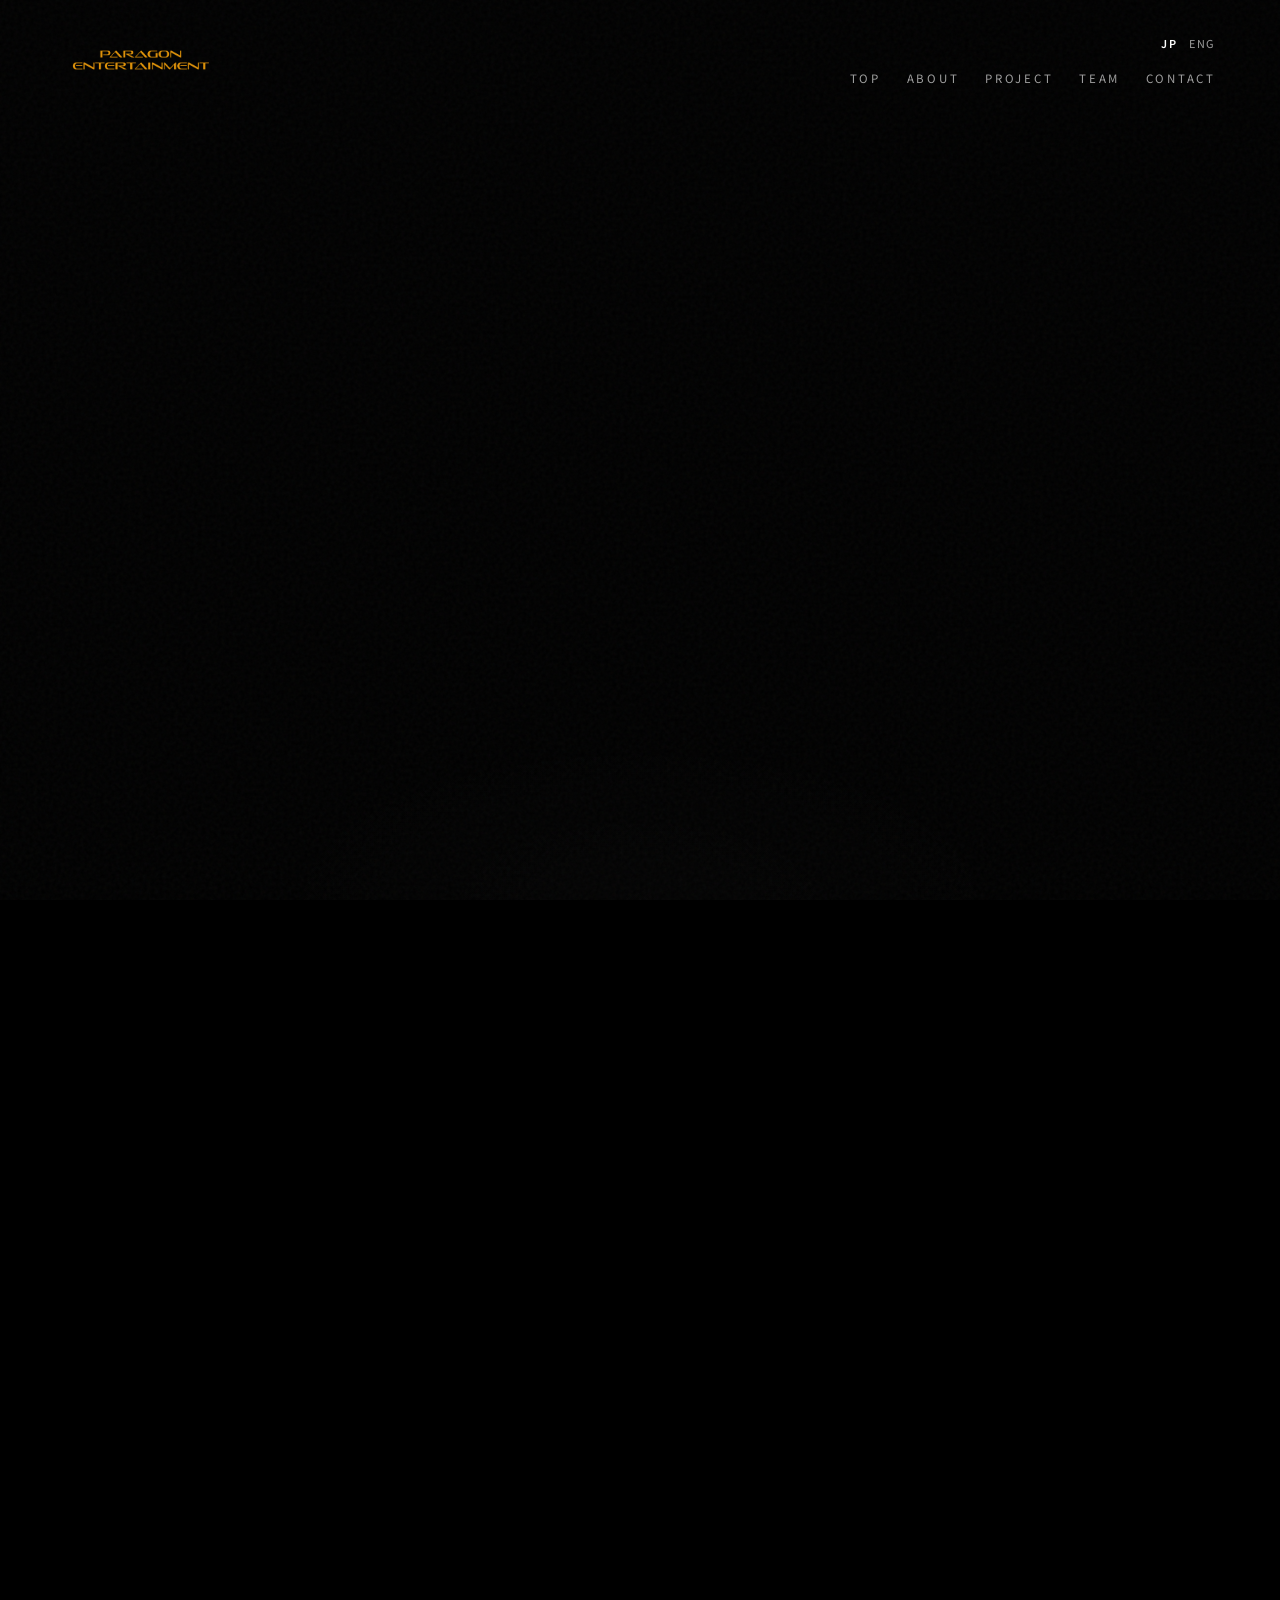
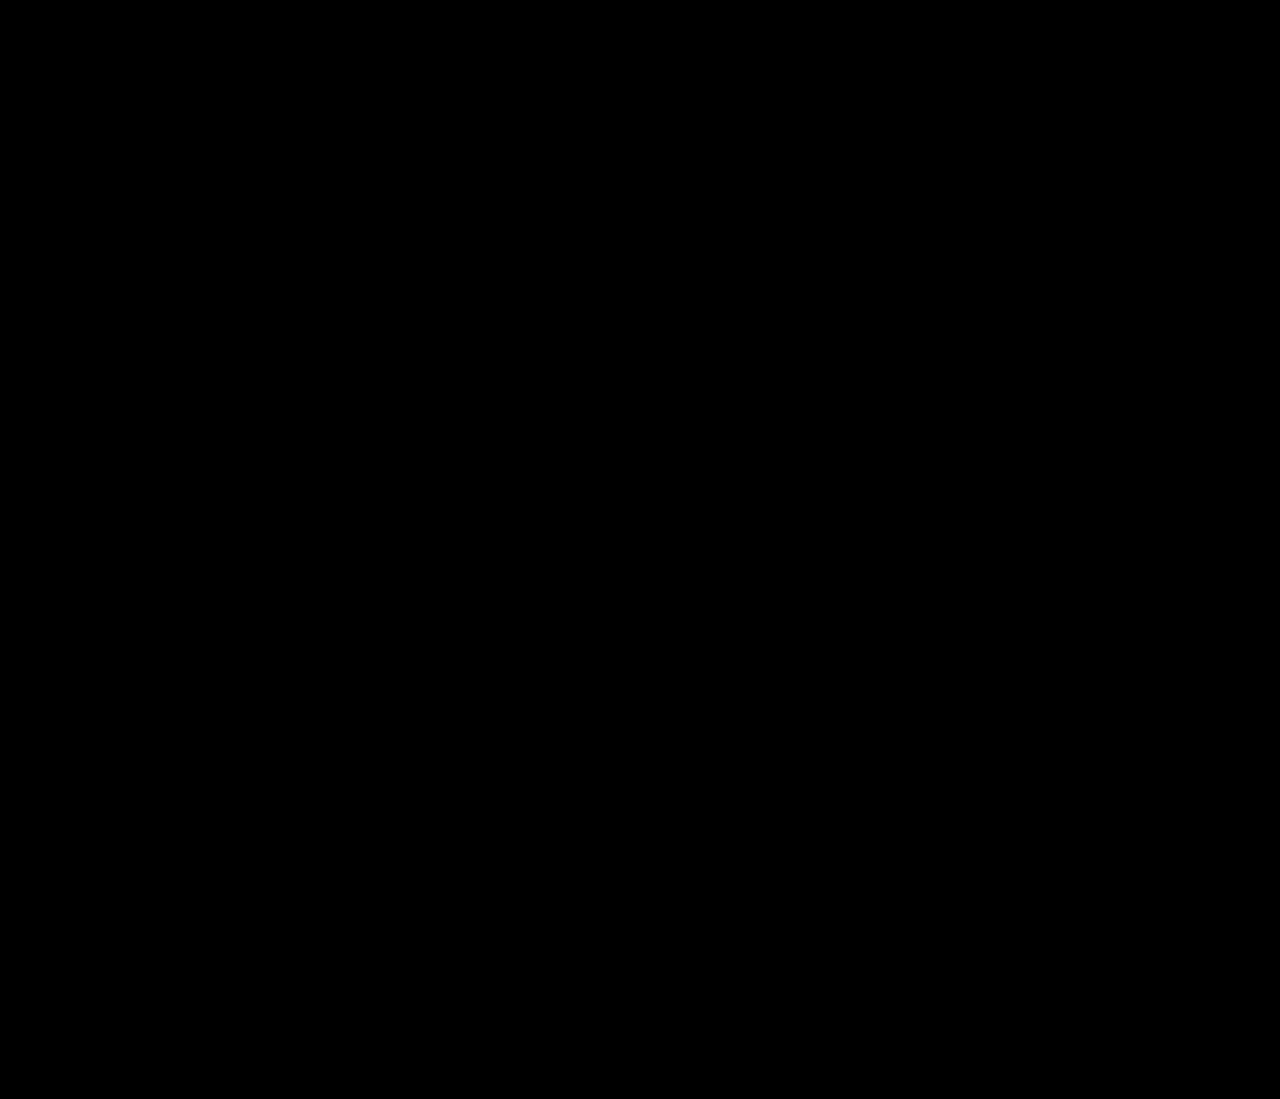
==== about/index.html @ efb9c25d "update website content" ====
<!DOCTYPE html>
<html lang="ja" data-lang="ja">
<head>
  <meta charset="UTF-8" />
  <meta name="viewport" content="width=device-width, initial-scale=1.0" />
  <link rel="canonical" href="https://paragon-entertainment.jp/about" />
  <title>About the Studio | Paragon Entertainment—IP Strategy, Philosophy &amp; Global Expansion</title>
  <meta name="description" content="How Paragon Entertainment structures IP ownership, format development, and international expansion—a Japan-rooted IP studio built for investors, co-producers, and global media partners." />
  <meta name="keywords" content="IP studio, global entertainment, Japan content, reality show format, media production, Paragon Entertainment, company profile" />
  <meta name="robots" content="index, follow" />
  <meta property="og:type" content="website" />
  <meta property="og:site_name" content="Paragon Entertainment" />
  <meta property="og:title" content="About Paragon Entertainment | IP Studio Strategy &amp; Operations" />
  <meta property="og:description" content="IP ownership, format development, and international expansion from a Tokyo IP studio engineered for global entertainment partners and investors." />
  <meta property="og:url" content="https://paragon-entertainment.jp/about" />
  <meta property="og:image" content="https://paragon-entertainment.jp/og-image.png" />
  <meta property="og:image:alt" content="Paragon Entertainment — brand mark" />
  <meta property="og:locale" content="ja_JP" />
  <meta name="twitter:card" content="summary_large_image" />
  <meta name="twitter:title" content="About Paragon Entertainment | IP Studio Strategy" />
  <meta name="twitter:description" content="IP ownership, format development, and international expansion from a Tokyo studio for global entertainment partners." />
  <meta name="twitter:image" content="https://paragon-entertainment.jp/og-image.png" />
  <link rel="icon" href="/favicon.ico" sizes="any" />
  <link rel="shortcut icon" href="/favicon.ico" />
  <link rel="icon" href="/favicon-32.png" sizes="32x32" type="image/png" />
  <link rel="icon" href="/favicon-16.png" sizes="16x16" type="image/png" />
  <link rel="icon" href="/favicon.png" sizes="96x96" type="image/png" />
  <link rel="apple-touch-icon" href="/apple-touch-icon.png" sizes="180x180" />
  <link rel="apple-touch-icon" href="/apple-touch-icon.png" />
  <link rel="apple-touch-icon-precomposed" href="/apple-touch-icon-precomposed.png" />
  <link rel="manifest" href="/site.webmanifest" />
  <meta name="theme-color" content="#000000" />
  <meta name="msapplication-TileColor" content="#000000" />
  <link rel="preconnect" href="https://fonts.googleapis.com" />
  <link rel="preconnect" href="https://fonts.gstatic.com" crossorigin />
  <link rel="preload" as="style" href="https://fonts.googleapis.com/css2?family=Noto+Sans+JP:wght@300;400;500;600;700&amp;family=Syne:wght@500;600;700;800&amp;display=swap" />
  <link href="https://fonts.googleapis.com/css2?family=Noto+Sans+JP:wght@300;400;500;600;700&family=Syne:wght@500;600;700;800&display=swap" rel="stylesheet" />
  <script type="application/ld+json">
    {"@context":"https://schema.org","@type":"Organization","name":"Paragon Entertainment","legalName":"Paragon Entertainment Inc.","url":"https://paragon-entertainment.jp/","logo":"https://paragon-entertainment.jp/solo-house-logo.png","sameAs":[]}
  </script>
  <script>
    (function () {
      if (window.matchMedia("(prefers-reduced-motion: reduce)").matches) {
        document.documentElement.classList.add("no-motion");
      }
    })();
  </script>
  <link rel="stylesheet" href="../site.css" />
  <script defer src="../site.js"></script>
</head>
<body>
  <header>
    <a href="/" class="logo" aria-label="Paragon Entertainment">
      <img
        src="/paragon-logo-header.png"
        alt="Paragon Entertainment"
        class="logo-img"
        width="240"
        height="100"
        loading="eager"
        decoding="async"
      />
    </a>
    <div class="header-tools">
      <div class="header-tools__row header-tools__row--lang">
        <div class="lang-switch" role="group" aria-label="Language">
          <button type="button" class="lang-btn is-active" id="langJa" data-set-lang="ja">JP</button>
          <button type="button" class="lang-btn" id="langEn" data-set-lang="en">ENG</button>
        </div>
      </div>
      <div class="header-tools__row header-tools__row--nav">
        <button type="button" class="nav-toggle" id="navToggle" aria-expanded="false" aria-controls="siteNav" aria-label="Open menu">Menu</button>
        <nav id="siteNav" aria-label="Main">
          <ul>
            <li><a href="/">Top</a></li>
            <li><a href="/about">About</a></li>
            <li><a href="/project">Project</a></li>
            <li><a href="/team">Team</a></li>
            <li><a href="/contact">Contact</a></li>
          </ul>
        </nav>
      </div>
    </div>
  </header>
  <main>
    <section id="about" aria-labelledby="about-heading">
      <h1 id="about-heading" class="display block-title reveal">About</h1>
      <div class="section-rule" aria-hidden="true"></div>

      <div class="about-stack reveal-stagger">
        <div class="prose reveal-item">
          <div class="i18n-ja">
            <p>
              Paragon Entertainmentは、日本発のコンテンツIPを世界に展開することを目的としたIPスタジオです。リアリティ番組を中心に、企画・制作・配信・フォーマット展開までを一貫して行い、グローバル市場において競争力を持つIPの創出を目指しています。
            </p>
            <p>
              従来の制作会社とは異なり、単発の番組制作ではなく、長期的に価値を持つIPの開発・保有・展開までを前提とした事業構造を採用しています。
            </p>
          </div>
          <div class="i18n-en">
            <p>
              Headquartered in Tokyo, we stage for a global audience. From concept through production, delivery, and format licensing, we build IP that can win internationally—not disposable shows, but assets engineered to compound.
            </p>
            <p>
              We are not a conventional production shop. Our model assumes ownership, longevity, and expansion from day one.
            </p>
          </div>
        </div>

        <div class="about-chunk reveal-item">
          <h2>Name</h2>
          <div class="prose">
            <p class="i18n-ja">
              “Paragon”とは、模範・理想・最高基準を意味する言葉です。私たちは、単にコンテンツを制作するのではなく、そのクオリティ・構造・体験において、グローバル市場で通用する“基準そのもの”を定義する存在でありたいと考えています。
            </p>
            <p class="i18n-en">
              Paragon is the benchmark—the line others measure against. We don’t just commission hours; we architect quality, structure, and experience until the work itself becomes the reference point.
            </p>
          </div>
        </div>

        <div class="about-chunk reveal-item">
          <h2>Background</h2>
          <div class="prose">
            <p class="i18n-ja">
              これまで日本は、アニメや漫画といった非実写領域において、世界的に影響力のあるIPを数多く生み出してきました。一方で近年、グローバルの実写コンテンツ市場では、リアリティ番組やドラマの分野において、新たな競争軸が生まれています。特に、フォーマット設計・映像クオリティ・キャスティング・ストーリーテリングの観点で、コンテンツはより精緻に設計され、世界市場を前提とした形で進化しています。私たちはまず、その成功要因を徹底的に分析し、コンテンツの“構造”として理解することから始めます。
            </p>
            <p class="i18n-en">
              Japan’s gravitational pull in anime and manga is undisputed. The next chapter is live-action and unscripted—where format craft, cinematic execution, casting, and narrative design are tuned for a borderless market. We start by reverse-engineering success until it reads as structure we can rebuild—not copy.
            </p>
          </div>
        </div>

        <div class="about-chunk reveal-item">
          <h2>Philosophy</h2>
          <div class="prose">
            <p class="i18n-ja">
              模倣ではなく、再構築。優れたコンテンツの構造を理解し、それを日本のクリエイティブ・文化・美意識と融合させ、新しい価値として再設計する。そのプロセスを通じて、これまでにないIPを創出していきます。
            </p>
            <p class="i18n-en">
              Not mimicry—reconstruction. We decode the architecture of what works, fuse it with Japanese creative instinct, and reissue it as something new. That loop is how we mint IP that didn’t exist yesterday.
            </p>
          </div>
        </div>

        <div class="about-chunk reveal-item">
          <h2>Business</h2>
          <ul class="biz-list i18n-ja">
            <li>コンテンツIPの企画・開発</li>
            <li>映像・番組の制作（リアリティ／ドラマ）</li>
            <li>デジタル配信（YouTube／SNS／プラットフォーム）</li>
            <li>フォーマットの海外展開・ライセンス</li>
            <li>スポンサーおよびブランドとの連携</li>
          </ul>
          <ul class="biz-list i18n-en">
            <li>IP development &amp; creative strategy</li>
            <li>Production—reality &amp; scripted</li>
            <li>Digital distribution (YouTube, social, platforms)</li>
            <li>Format sales &amp; international licensing</li>
            <li>Brand &amp; sponsor integrations</li>
          </ul>
          <div class="prose prose-gap">
            <p class="i18n-ja">IPの創出から収益化までを一体として設計することで、持続的な価値を生み出します。</p>
            <p class="i18n-en">We wire creation to monetization in one system—so value doesn’t evaporate after the credits.</p>
          </div>
        </div>

        <div class="about-chunk reveal-item">
          <h2>Company</h2>
          <div class="company-lines i18n-ja">
            <p>会社名：Paragon Entertainment株式会社</p>
            <p>設立：2026年4月</p>
            <p>代表取締役：倉岡利樹</p>
            <p>所在地：〒150-0002</p>
            <p>東京都渋谷区渋谷３丁目２６−１１ サジェス渋谷</p>
            <p>制作パートナー：株式会社覇道</p>
          </div>
          <div class="company-lines i18n-en">
            <p>Legal name: Paragon Entertainment Inc.</p>
            <p>Founded: April 2026</p>
            <p>CEO: Toshiki Kuraoka</p>
            <p>Postal code: 150-0002</p>
            <p>Address: 3-26-11 Shibuya, Sagesse Shibuya, Shibuya-ku, Tokyo</p>
            <p>Production partner: Hadou Inc.</p>
          </div>
          <div class="prose prose-gap">
            <p class="i18n-ja">※本スタジオは、制作機能を半内製化し外部と連携しながら、IPの企画・戦略・価値設計を中核として運営されます。</p>
            <p class="i18n-en">※The studio is IP-led—strategy and value design at the core, with hybrid production and trusted partners on execution.</p>
          </div>
        </div>

        <div class="about-chunk reveal-item">
          <h2>Vision</h2>
          <p class="vision-en">We build global IP from Japan</p>
          <div class="prose">
            <p class="i18n-ja">
              日本から、世界へ。コンテンツIPを通じて、グローバル市場に新しい価値と体験を創出する。そして、次の時代のコンテンツの在り方を更新していきます。
            </p>
            <p class="i18n-en">
              From Japan outward—new value and new experiences through IP. We’re here to reset what premium entertainment looks like in the next era.
            </p>
          </div>
        </div>
      </div>
    </section>
  </main>

  <footer class="reveal">
    <div class="footer-col">
      <div class="footer-brand">
        <img
          src="/paragon-logo-footer.png"
          alt="Paragon Entertainment"
          class="footer-brand-logo"
          width="520"
          height="216"
          loading="lazy"
          decoding="async"
        />
      </div>
      <div class="footer-meta i18n-ja">
        <p>Paragon Entertainment株式会社</p>
        <p>代表取締役　倉岡利樹</p>
        <p>東京都渋谷区渋谷３丁目２６−１１ サジェス渋谷</p>
      </div>
      <div class="footer-meta i18n-en">
        <p>Paragon Entertainment Inc.</p>
        <p>CEO Toshiki Kuraoka</p>
        <p>3-26-11 Shibuya, Sagesse Shibuya, Shibuya-ku, Tokyo</p>
      </div>
      <div class="footer-row footer-row--copyright">
        <span class="i18n-ja">© Paragon Entertainment. All Rights Reserved.</span>
        <span class="i18n-en">© Paragon Entertainment. All Rights Reserved.</span>
      </div>
    </div>
  </footer>
</body>
</html>
---- site.css ----
@import url("/assets/site.css");
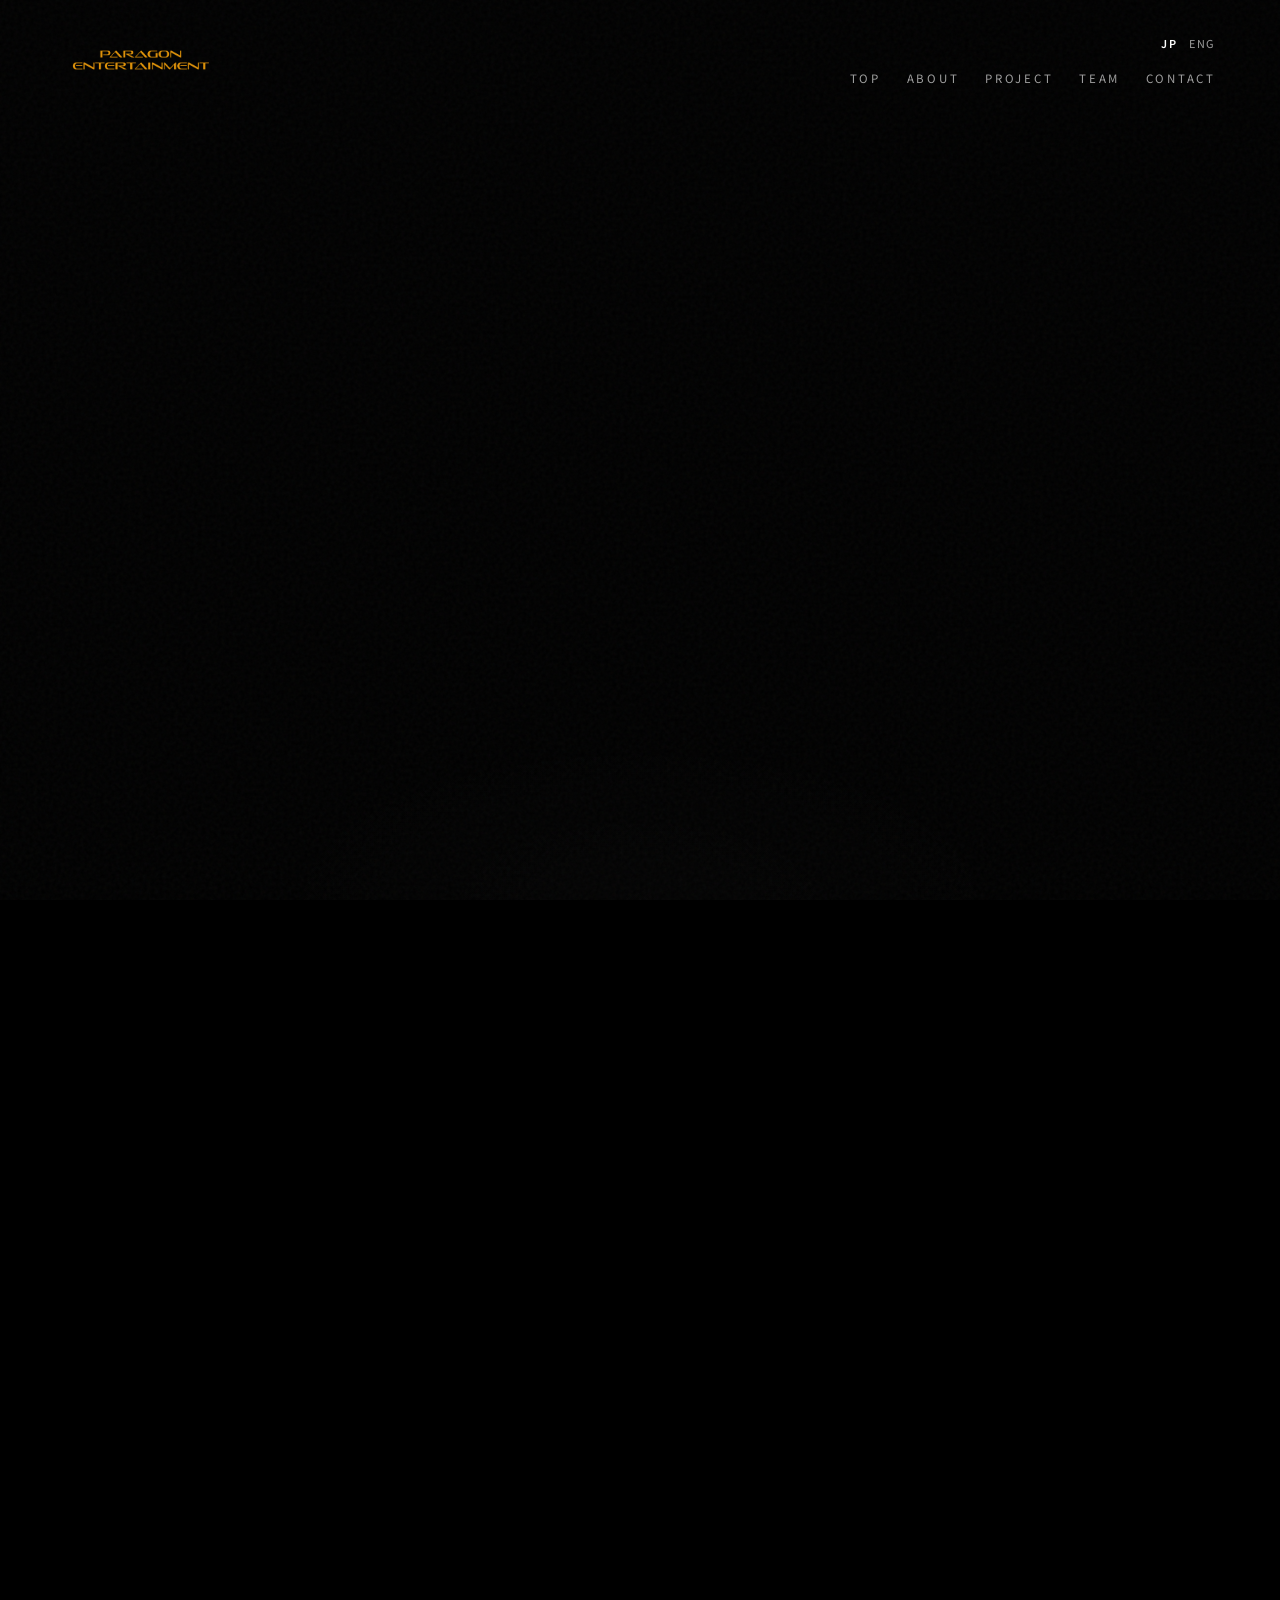
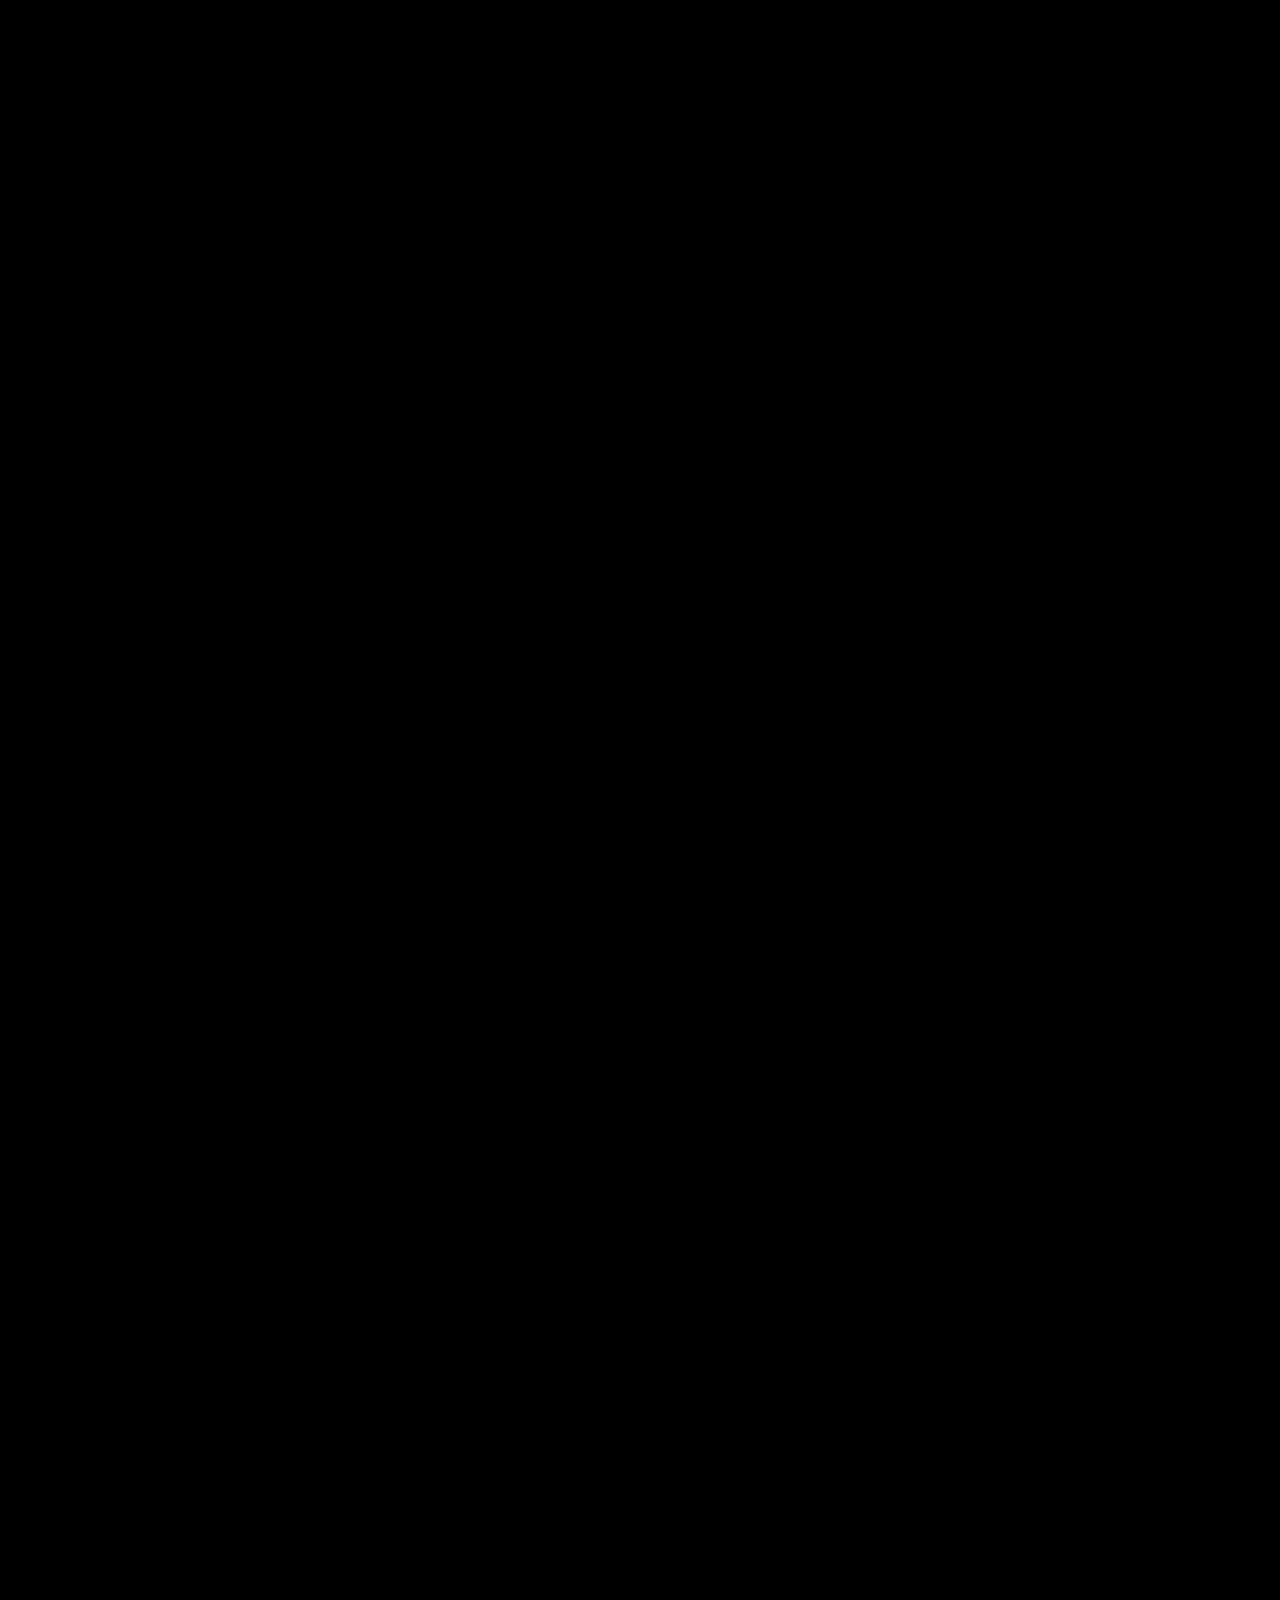
==== commit 4789a63e: "update website content" ====
--- a/about/index.html
+++ b/about/index.html
@@ -20,15 +20,15 @@
   <meta name="twitter:title" content="About Paragon Entertainment | IP Studio Strategy" />
   <meta name="twitter:description" content="IP ownership, format development, and international expansion from a Tokyo studio for global entertainment partners." />
   <meta name="twitter:image" content="https://paragon-entertainment.jp/og-image.png" />
-  <link rel="icon" href="/favicon.ico" sizes="any" />
-  <link rel="shortcut icon" href="/favicon.ico" />
-  <link rel="icon" href="/favicon-32.png" sizes="32x32" type="image/png" />
-  <link rel="icon" href="/favicon-16.png" sizes="16x16" type="image/png" />
-  <link rel="icon" href="/favicon.png" sizes="96x96" type="image/png" />
-  <link rel="apple-touch-icon" href="/apple-touch-icon.png" sizes="180x180" />
-  <link rel="apple-touch-icon" href="/apple-touch-icon.png" />
-  <link rel="apple-touch-icon-precomposed" href="/apple-touch-icon-precomposed.png" />
-  <link rel="manifest" href="/site.webmanifest" />
+  <link rel="icon" href="/favicon.ico?v=20260328t4" sizes="any" />
+  <link rel="shortcut icon" href="/favicon.ico?v=20260328t4" />
+  <link rel="icon" href="/favicon-32.png?v=20260328t4" sizes="32x32" type="image/png" />
+  <link rel="icon" href="/favicon-16.png?v=20260328t4" sizes="16x16" type="image/png" />
+  <link rel="icon" href="/favicon.png?v=20260328t4" sizes="96x96" type="image/png" />
+  <link rel="apple-touch-icon" href="/apple-touch-icon.png?v=20260328t4" sizes="180x180" />
+  <link rel="apple-touch-icon" href="/apple-touch-icon.png?v=20260328t4" />
+  <link rel="apple-touch-icon-precomposed" href="/apple-touch-icon-precomposed.png?v=20260328t4" />
+  <link rel="manifest" href="/site.webmanifest?v=20260328t4" />
   <meta name="theme-color" content="#000000" />
   <meta name="msapplication-TileColor" content="#000000" />
   <link rel="preconnect" href="https://fonts.googleapis.com" />
@@ -91,18 +91,24 @@
         <div class="prose reveal-item">
           <div class="i18n-ja">
             <p>
-              Paragon Entertainmentは、日本発のコンテンツIPを世界に展開することを目的としたIPスタジオです。リアリティ番組を中心に、企画・制作・配信・フォーマット展開までを一貫して行い、グローバル市場において競争力を持つIPの創出を目指しています。
-            </p>
-            <p>
-              従来の制作会社とは異なり、単発の番組制作ではなく、長期的に価値を持つIPの開発・保有・展開までを前提とした事業構造を採用しています。
+              Paragon Entertainmentは、日本発のIPスタジオとして、映像・番組・デジタルコンテンツを横断しながら、長期的に価値を持つコンテンツIPを企画・制作・展開するスタジオです。私たちは、単に作品をつくるのではなく、人々の感情を動かし、会話を生み、文化として残り続ける「体験」を設計し、持続可能なIPへと育てていきます。
+            </p>
+            <p>
+              グローバルコンテンツ市場が急速に再編される中で、求められているのは単発の話題作ではなく、世界中の視聴者に届き、シリーズとして拡張し、複数の媒体・地域で価値を発揮できるIPです。Paragon Entertainmentは、そのための企画、開発、制作、配信、ライセンス、ブランド連携までを一体で設計し、作品単位ではなくIP単位で事業を構築しています。
+            </p>
+            <p>
+              私たちは、日本から世界へコンテンツを届けるだけでなく、世界のエンターテインメントの水準そのものに新しい基準を提示することを目指しています。表層的な流行を追うのではなく、物語構造、映像表現、キャスティング、感情設計、配信導線までを総合的に捉え、IPとして機能するコンテンツをつくる。それがParagon Entertainmentの役割です。
             </p>
           </div>
           <div class="i18n-en">
             <p>
-              Headquartered in Tokyo, we stage for a global audience. From concept through production, delivery, and format licensing, we build IP that can win internationally—not disposable shows, but assets engineered to compound.
-            </p>
-            <p>
-              We are not a conventional production shop. Our model assumes ownership, longevity, and expansion from day one.
+              Paragon Entertainment is a Japan-born IP studio that plans, produces, and scales content IP across film, television, and digital—built for long-term value. We don’t only make works; we design experiences that move people, spark conversation, and endure as culture, growing into sustainable IP.
+            </p>
+            <p>
+              As the global market reshapes, what wins is rarely a one-off hit—it’s IP that travels, extends in series, and performs across platforms and regions. We wire development, production, distribution, licensing, and brand partnerships as one system, building the business at IP scale, not single-title scale.
+            </p>
+            <p>
+              We aim not only to deliver content from Japan to the world, but to set a new bar for what global entertainment can be. Rather than chasing surface trends, we treat story architecture, visual language, casting, emotional design, and distribution paths as a single IP problem. That is Paragon Entertainment’s role.
             </p>
           </div>
         </div>
@@ -110,36 +116,38 @@
         <div class="about-chunk reveal-item">
           <h2>Name</h2>
           <div class="prose">
-            <p class="i18n-ja">
-              “Paragon”とは、模範・理想・最高基準を意味する言葉です。私たちは、単にコンテンツを制作するのではなく、そのクオリティ・構造・体験において、グローバル市場で通用する“基準そのもの”を定義する存在でありたいと考えています。
-            </p>
-            <p class="i18n-en">
-              Paragon is the benchmark—the line others measure against. We don’t just commission hours; we architect quality, structure, and experience until the work itself becomes the reference point.
-            </p>
+            <p class="i18n-ja">“Paragon”とは、模範・理想・最高基準を意味する言葉です。</p>
+            <p class="i18n-ja">私たちは、単にコンテンツを制作する存在ではなく、そのクオリティ、構造、体験において、世界市場で通用する「基準そのもの」を定義する存在でありたいと考えています。</p>
+            <p class="i18n-ja">この名前には、作品を超えて、次の時代のIPスタジオの在り方を示したいという意思を込めています。</p>
+            <p class="i18n-en"><em>Paragon</em> means a model of excellence—the ideal, the highest standard.</p>
+            <p class="i18n-en">We are not here merely to produce content, but to define, in quality, structure, and experience, the benchmark the world market recognizes.</p>
+            <p class="i18n-en">The name carries our intent to signal what an IP studio should be in the next era—beyond any single work.</p>
           </div>
         </div>
 
         <div class="about-chunk reveal-item">
           <h2>Background</h2>
           <div class="prose">
-            <p class="i18n-ja">
-              これまで日本は、アニメや漫画といった非実写領域において、世界的に影響力のあるIPを数多く生み出してきました。一方で近年、グローバルの実写コンテンツ市場では、リアリティ番組やドラマの分野において、新たな競争軸が生まれています。特に、フォーマット設計・映像クオリティ・キャスティング・ストーリーテリングの観点で、コンテンツはより精緻に設計され、世界市場を前提とした形で進化しています。私たちはまず、その成功要因を徹底的に分析し、コンテンツの“構造”として理解することから始めます。
-            </p>
-            <p class="i18n-en">
-              Japan’s gravitational pull in anime and manga is undisputed. The next chapter is live-action and unscripted—where format craft, cinematic execution, casting, and narrative design are tuned for a borderless market. We start by reverse-engineering success until it reads as structure we can rebuild—not copy.
-            </p>
+            <p class="i18n-ja">これまで日本は、アニメや漫画をはじめとする領域で、世界的な影響力を持つIPを数多く生み出してきました。</p>
+            <p class="i18n-ja">一方で現在、グローバルコンテンツ市場では、映像・番組・デジタルコンテンツの境界を越えながら、より高い没入感と共感を生む体験が求められています。</p>
+            <p class="i18n-ja">特に、フォーマット設計、映像クオリティ、キャスティング、ストーリーテリング、コミュニティ形成、二次展開までを前提に設計された作品が、より長く、より強く市場で機能する時代に入っています。私たちは、その変化を一時的なトレンドとしてではなく、エンターテインメントの構造変化として捉えています。</p>
+            <p class="i18n-ja">Paragon Entertainmentは、世界で支持されるコンテンツの成功要因を徹底的に研究し、その構造を理解した上で、日本のクリエイティブ、文化、美意識と融合させ、新しいIPとして再構築していきます。</p>
+            <p class="i18n-en">Japan has repeatedly created globally influential IP—especially through anime and manga.</p>
+            <p class="i18n-en">Today, audiences expect experiences that cross film, television, and digital—higher immersion, deeper empathy.</p>
+            <p class="i18n-en">Shows engineered from format through image quality, casting, storytelling, community, and secondary expansion now run longer and hit harder. We treat that shift as structural change in entertainment—not a passing trend.</p>
+            <p class="i18n-en">We study what makes globally resonant content work, understand its architecture, then fuse it with Japanese creative craft, culture, and taste—and rebuild it as new IP.</p>
           </div>
         </div>
 
         <div class="about-chunk reveal-item">
           <h2>Philosophy</h2>
           <div class="prose">
-            <p class="i18n-ja">
-              模倣ではなく、再構築。優れたコンテンツの構造を理解し、それを日本のクリエイティブ・文化・美意識と融合させ、新しい価値として再設計する。そのプロセスを通じて、これまでにないIPを創出していきます。
-            </p>
-            <p class="i18n-en">
-              Not mimicry—reconstruction. We decode the architecture of what works, fuse it with Japanese creative instinct, and reissue it as something new. That loop is how we mint IP that didn’t exist yesterday.
-            </p>
+            <p class="i18n-ja">模倣ではなく、再構築。</p>
+            <p class="i18n-ja">優れたコンテンツには、必ず再現可能な構造があります。私たちはその構造を読み解き、人が何に惹かれ、何に熱狂し、どの瞬間に心を動かされるのかを設計し直すことで、新しい価値を生み出します。</p>
+            <p class="i18n-ja">コンテンツを「消費される作品」で終わらせず、継続的に育ち、広がり、事業として機能するIPへと昇華させること。それがParagon Entertainmentの哲学です。</p>
+            <p class="i18n-en">Not mimicry—reconstruction.</p>
+            <p class="i18n-en">Great content carries a reproducible structure. We decode it, then redesign what people fall for, what makes them obsess, and the instants that move them—so new value emerges.</p>
+            <p class="i18n-en">We refuse to stop at disposable consumption. IP should grow, spread, and work as a business. That is our philosophy.</p>
           </div>
         </div>
 
@@ -147,21 +155,21 @@
           <h2>Business</h2>
           <ul class="biz-list i18n-ja">
             <li>コンテンツIPの企画・開発</li>
-            <li>映像・番組の制作（リアリティ／ドラマ）</li>
+            <li>映像・番組の制作（映画／ドラマ／リアリティ）</li>
             <li>デジタル配信（YouTube／SNS／プラットフォーム）</li>
             <li>フォーマットの海外展開・ライセンス</li>
             <li>スポンサーおよびブランドとの連携</li>
           </ul>
           <ul class="biz-list i18n-en">
-            <li>IP development &amp; creative strategy</li>
-            <li>Production—reality &amp; scripted</li>
+            <li>Content IP planning &amp; development</li>
+            <li>Film &amp; television production (features, drama, reality)</li>
             <li>Digital distribution (YouTube, social, platforms)</li>
-            <li>Format sales &amp; international licensing</li>
-            <li>Brand &amp; sponsor integrations</li>
+            <li>International format rollout &amp; licensing</li>
+            <li>Sponsor &amp; brand partnerships</li>
           </ul>
           <div class="prose prose-gap">
-            <p class="i18n-ja">IPの創出から収益化までを一体として設計することで、持続的な価値を生み出します。</p>
-            <p class="i18n-en">We wire creation to monetization in one system—so value doesn’t evaporate after the credits.</p>
+            <p class="i18n-ja">IPの創出から配信、拡張、ライセンス、収益化までを一体で設計することで、単発のヒットではなく、持続的に価値を生むスタジオを目指します。</p>
+            <p class="i18n-en">From creation through delivery, expansion, licensing, and monetization—one integrated design—so we build durable value, not one-off spikes.</p>
           </div>
         </div>
 
@@ -169,35 +177,41 @@
           <h2>Company</h2>
           <div class="company-lines i18n-ja">
             <p>会社名：Paragon Entertainment株式会社</p>
-            <p>設立：2026年4月</p>
+            <p>設立：2026年</p>
             <p>代表取締役：倉岡利樹</p>
             <p>所在地：〒150-0002</p>
-            <p>東京都渋谷区渋谷３丁目２６−１１ サジェス渋谷</p>
+            <p>東京都渋谷区渋谷3丁目26-11 サジェス渋谷</p>
             <p>制作パートナー：株式会社覇道</p>
           </div>
           <div class="company-lines i18n-en">
             <p>Legal name: Paragon Entertainment Inc.</p>
-            <p>Founded: April 2026</p>
+            <p>Founded: 2026</p>
             <p>CEO: Toshiki Kuraoka</p>
             <p>Postal code: 150-0002</p>
-            <p>Address: 3-26-11 Shibuya, Sagesse Shibuya, Shibuya-ku, Tokyo</p>
+            <p>Address: Shibuya 3-26-11, Sagesse Shibuya, Shibuya-ku, Tokyo</p>
             <p>Production partner: Hadou Inc.</p>
           </div>
           <div class="prose prose-gap">
-            <p class="i18n-ja">※本スタジオは、制作機能を半内製化し外部と連携しながら、IPの企画・戦略・価値設計を中核として運営されます。</p>
-            <p class="i18n-en">※The studio is IP-led—strategy and value design at the core, with hybrid production and trusted partners on execution.</p>
+            <p class="i18n-ja">※本スタジオは、制作機能を半内製化しつつ、信頼できる外部パートナーとの連携を通じて、IPの企画・戦略・価値設計を中核に運営されます。</p>
+            <p class="i18n-en">※The studio is IP-led—planning, strategy, and value design at the core—with hybrid in-house production and trusted external partners.</p>
           </div>
         </div>
 
         <div class="about-chunk reveal-item">
           <h2>Vision</h2>
-          <p class="vision-en">We build global IP from Japan</p>
+          <p class="vision-en">We build IP that moves the world.</p>
           <div class="prose">
             <p class="i18n-ja">
-              日本から、世界へ。コンテンツIPを通じて、グローバル市場に新しい価値と体験を創出する。そして、次の時代のコンテンツの在り方を更新していきます。
+              日本から世界へ作品を届けるだけではなく、世界の人々が何に熱狂し、何を共有し、何を語り継ぐのか。その「動き」そのものを生み出すIPをつくることが、私たちのビジョンです。
+            </p>
+            <p class="i18n-ja">
+              Paragon Entertainmentは、作品を制作する会社ではなく、世界に影響を与えるIPを育てる会社でありたいと考えています。そのために、ストーリー、体験、配信、ブランド展開までを一体で設計し、次の時代のエンターテインメントの基準をつくっていきます。
             </p>
             <p class="i18n-en">
-              From Japan outward—new value and new experiences through IP. We’re here to reset what premium entertainment looks like in the next era.
+              Beyond shipping titles from Japan to the world—we build IP that shapes what people obsess over, share, and pass on. The “movement” itself is the vision.
+            </p>
+            <p class="i18n-en">
+              Paragon Entertainment is not merely a production company; we aim to be a studio that grows IP with global impact—designing story, experience, distribution, and brand as one system, and setting the bar for the next era of entertainment.
             </p>
           </div>
         </div>
